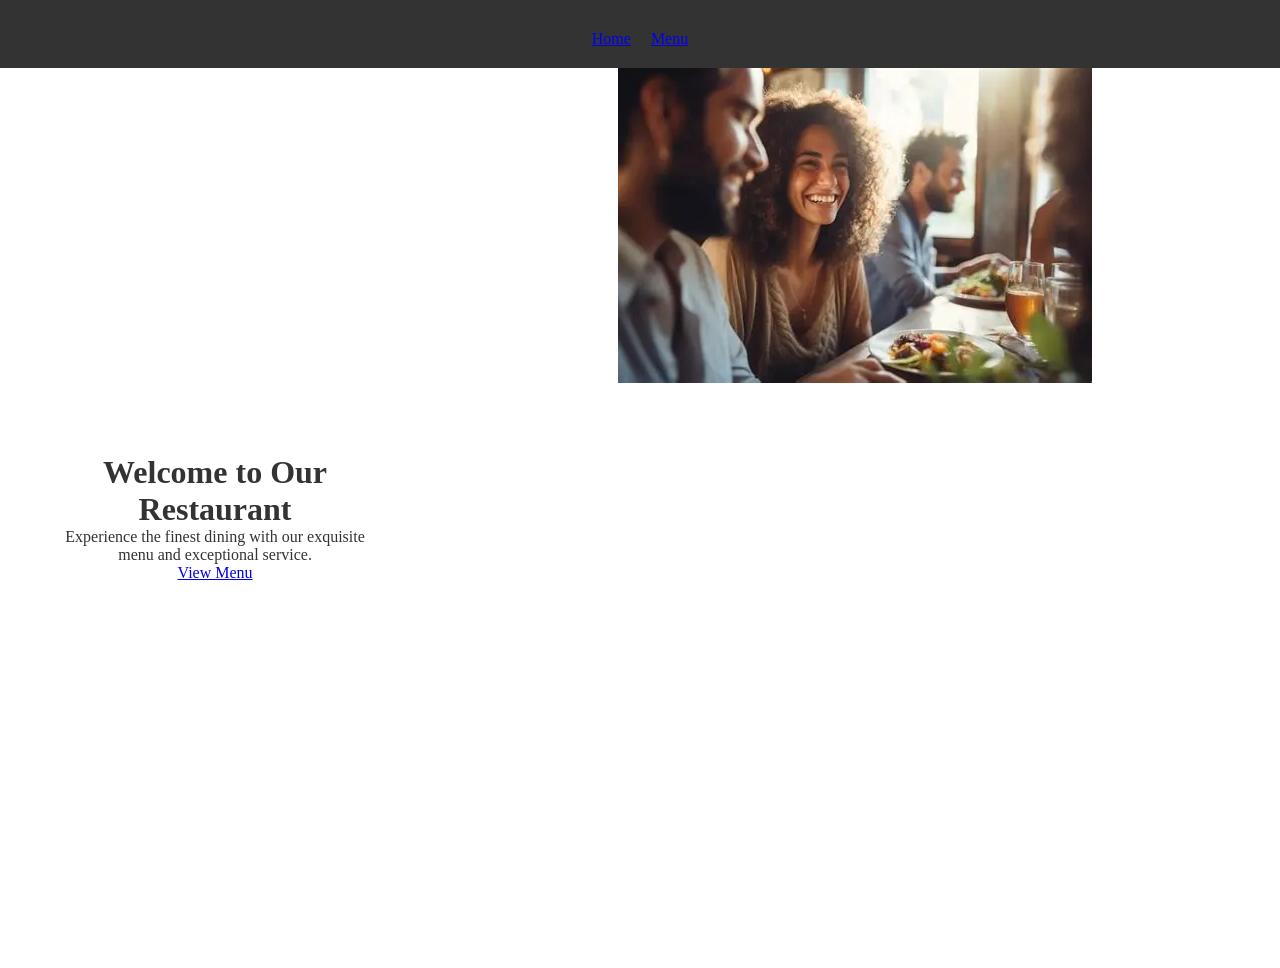
==== index.html @ 99ce350c "Initial Commit by Leader" ====
<!DOCTYPE html>
<html lang="en">
<head>
    <meta charset="UTF-8">
    <meta name="viewport" content="width=device-width, initial-scale=1.0">
    <title> Home | Restaurant Website</title>
    <link rel="stylesheet" href="style.css">
</head>
<body>
    <div class="header">
        <ul>
            <nav>
                <li><a href="index.html">Home</a></li>
                <li><a href="menu.html">Menu</a></li>
            </nav>
        </ul>
    </div>

    <div class="hero">
        <div class="text-section">
            <h1>Welcome to Our Restaurant</h1>
            <p>Experience the finest dining with our exquisite menu and exceptional service.</p>
            <a href="menu.html" class="btn">View Menu</a>
        </div>

        <div class="hero-image">
            <img src="images/hero.webp" alt="Restaurant Image">
        </div>
    </div>
</body>
</html>
---- style.css ----
*{
    box-sizing: border-box;
    margin: 0;
    padding: 0;
}

.hero{
    height: 100vh;
    background-image: url('images/hero.jpg');
    background-size: cover;
    background-position: center;
    display: flex;
    justify-content: center;
    align-items: center;
    color: white;
    text-align: center;


}
ul{
    list-style-type: none;
   
}
nav{
    display: flex;
    justify-content: center;
    gap: 20px;
    margin-top: 10px;
}

.header{
    background-color: #333;
    color: white;
    padding: 20px;
    text-align: center;
}

.hero-image{
    width: 100%;
    height: 100%;
    object-fit: cover;
}
.text-section{
    padding: 50px;
    text-align: center;
    color: #333;
}
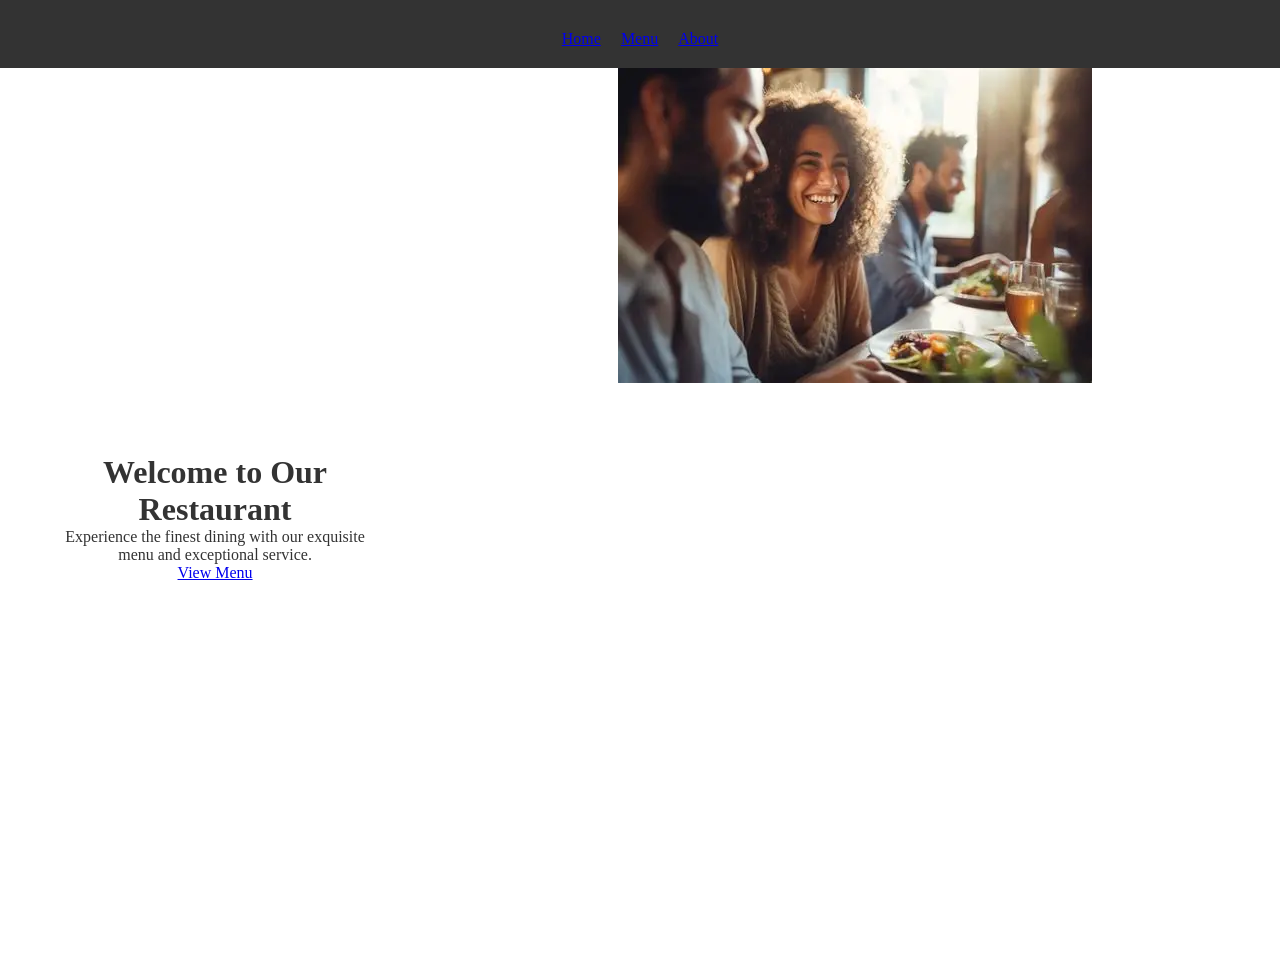
==== commit f17cab9c: "Added About Us Page" ====
--- a/index.html
+++ b/index.html
@@ -12,6 +12,7 @@
             <nav>
                 <li><a href="index.html">Home</a></li>
                 <li><a href="menu.html">Menu</a></li>
+                <li><a href="about.html">About</a></li>
             </nav>
         </ul>
     </div>
--- a/style.css
+++ b/style.css
@@ -44,4 +44,10 @@
     padding: 50px;
     text-align: center;
     color: #333;
+}
+
+.about-section{
+    padding: 50px;
+    text-align: center;
+    color: #333;
 }
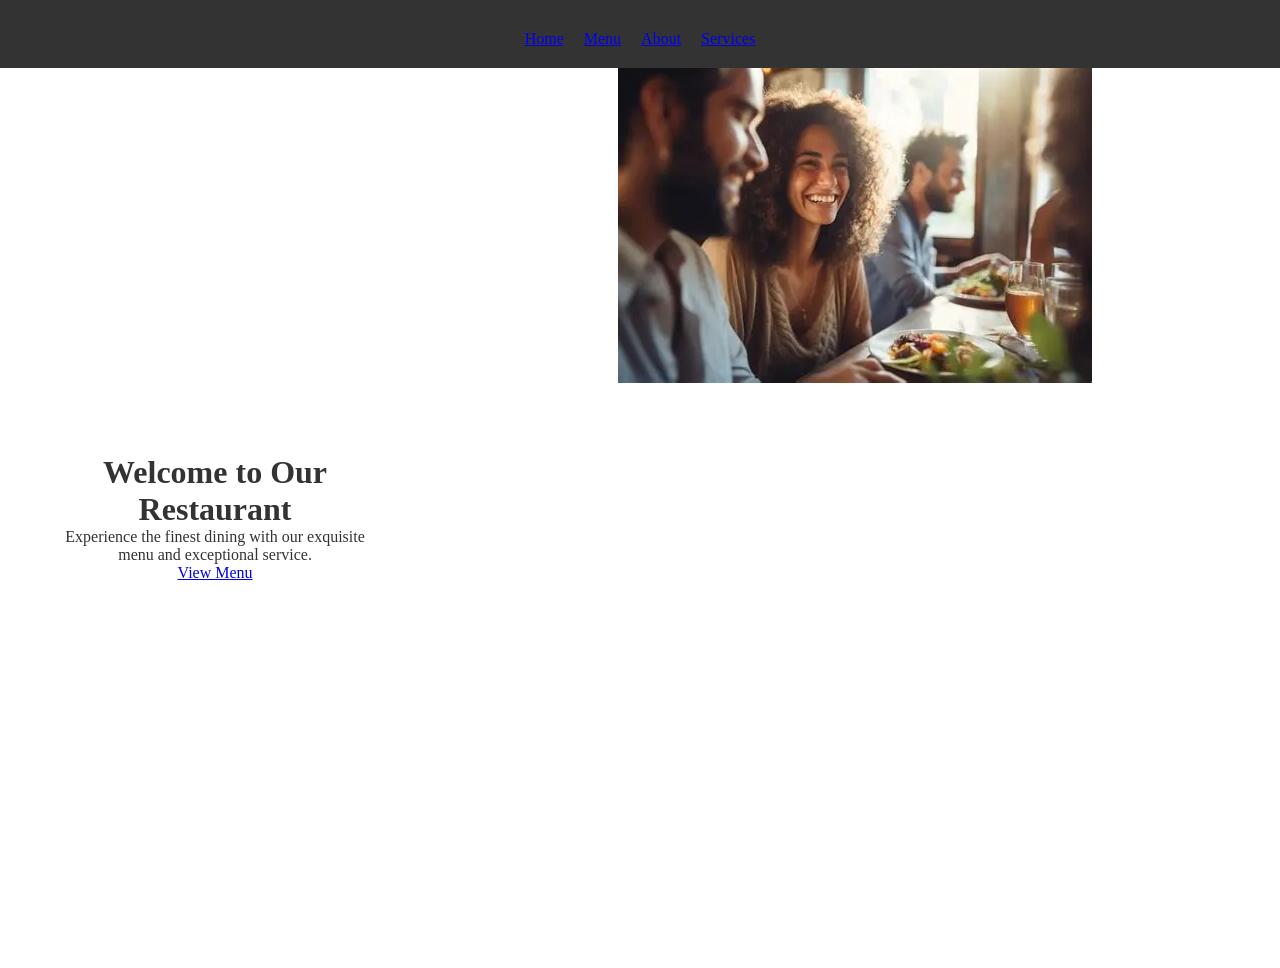
==== commit 18ecb2c9: "Added Services page" ====
--- a/index.html
+++ b/index.html
@@ -13,6 +13,7 @@
                 <li><a href="index.html">Home</a></li>
                 <li><a href="menu.html">Menu</a></li>
                 <li><a href="about.html">About</a></li>
+                <li><a href="service.html">Services</a></li>
             </nav>
         </ul>
     </div>
